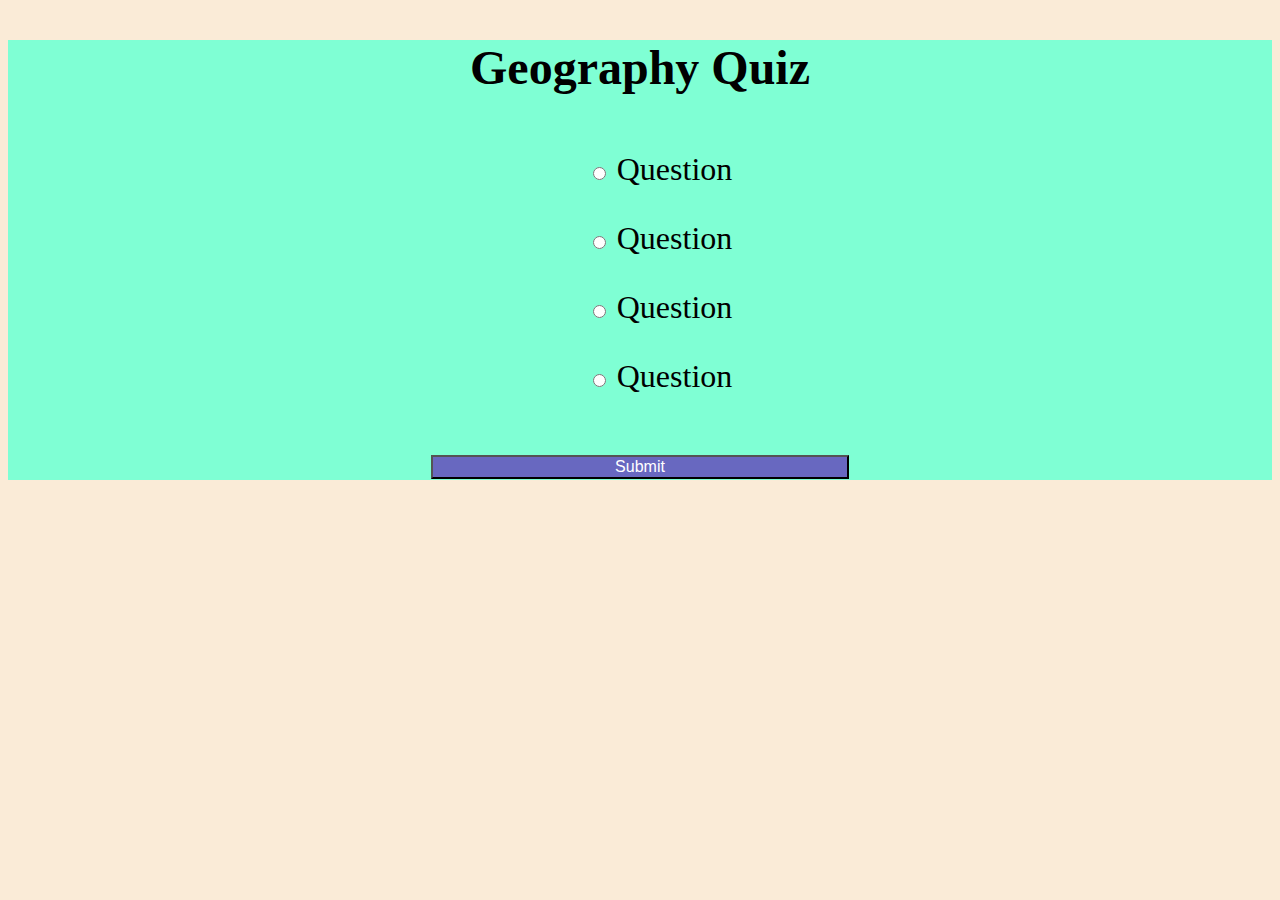
==== develop/index.html @ b1707697 "Added HTML and CSS files initial styling for questions page" ====
<!DOCTYPE html>
<html lang="en">
  <head>
    <meta charset="UTF-8" />
    <meta name="viewport" content="width=device-width, initial-scale=1.0" />
    <meta http-equiv="X-UA-Compatible" content="ie=edge" />
    <link rel="stylesheet" href="../assets/css/Style.css" />
    <title>Geography Quiz</title>
  </head>
  <body>
    <div class="quiz-container">
      <h2>Geography Quiz</h2>
      <ul>
        <li>
          <input type="radio" id="a" name="answer" />
          <label for="a">Question</label>
        </li>
        <li>
          <input type="radio" id="a" name="answer" />
          <label for="a">Question</label>
        </li>
        <li>
          <input type="radio" id="a" name="answer" />
          <label for="a">Question</label>
        </li>
        <li>
          <input type="radio" id="a" name="answer" />
          <label for="a">Question</label>
        </li>
      </ul>
      <button>Submit</button>
    </div>
    <script src="./assets/js/script.js"></script>
  </body>
</html>
---- assets/css/Style.css ----
body {
    text-align: center;
    justify-content: center;
    background-color: antiquewhite;
}
.quiz-container {
    background-color: aquamarine;
    font-size: 2rem;
}
ul li {
    list-style-type: none;
    padding: 1rem 0;
}
button {
  
    width: 33%;
    font-size: 1rem;
    background-color: rgb(104, 104, 192);
    color: white;
    text-align: center;
    justify-content: center;
}
button:hover {
    background-color: rgb(141, 141, 194);
}
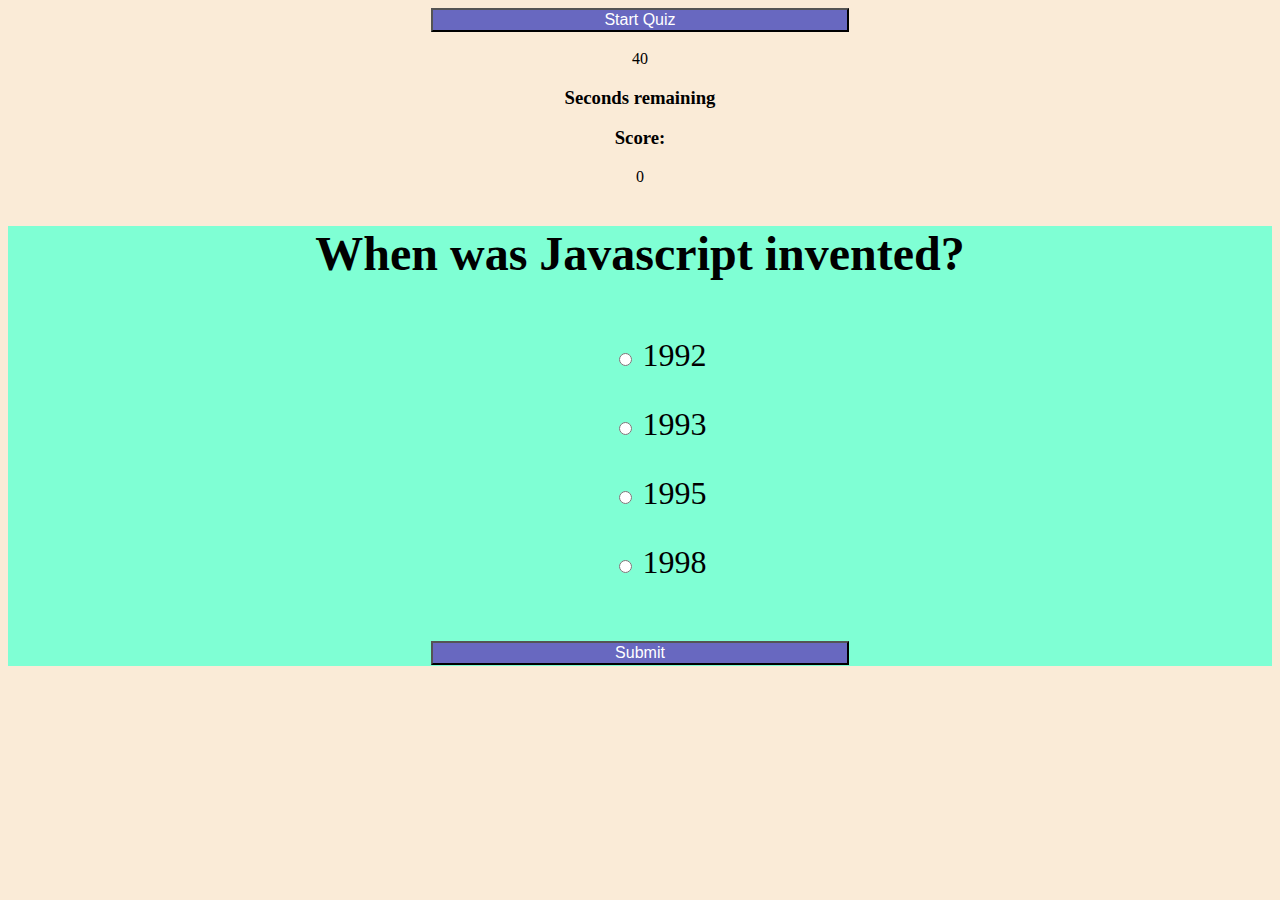
==== commit 450460d8: "Created a new JS file for the Highscores page. Added JSON to store initials" ====
--- a/develop/index.html
+++ b/develop/index.html
@@ -5,31 +5,40 @@
     <meta name="viewport" content="width=device-width, initial-scale=1.0" />
     <meta http-equiv="X-UA-Compatible" content="ie=edge" />
     <link rel="stylesheet" href="../assets/css/Style.css" />
-    <title>Geography Quiz</title>
+    <title>Javascript Quiz</title>
   </head>
   <body>
+      <div id="timer">
+        <button id="start-quiz">Start Quiz</button><br>
+        <br>
+        40
+    </div> <h3>Seconds remaining</h3>
+<h3>Score:</h3>
+    <div id="scorecard">0</div>
+
+      
     <div class="quiz-container">
-      <h2>Geography Quiz</h2>
+      <h2 id="question">Javascript Quiz</h2>
       <ul>
         <li>
-          <input type="radio" id="a" name="answer" />
-          <label for="a">Question</label>
+          <input type="radio" id="a" name="answer" class= "answer1"/>
+          <label  id="a1" for="a">Question</label>
         </li>
         <li>
-          <input type="radio" id="a" name="answer" />
-          <label for="a">Question</label>
+          <input type="radio" id="b" name="answer" class= "answer1"/>
+          <label id="b1" for="b">Question</label>
         </li>
         <li>
-          <input type="radio" id="a" name="answer" />
-          <label for="a">Question</label>
+          <input type="radio" id="c" name="answer" class= "answer1" />
+          <label id="c1" for="c">Question</label>
         </li>
         <li>
-          <input type="radio" id="a" name="answer" />
-          <label for="a">Question</label>
+          <input type="radio" id="d" name="answer" class= "answer1"/>
+          <label id="d1" for="d">Question</label>
         </li>
       </ul>
-      <button>Submit</button>
+      <button id="submit-btn">Submit</button>
     </div>
-    <script src="./assets/js/script.js"></script>
+    <script src="../assets/js/script.js"></script>
   </body>
 </html>
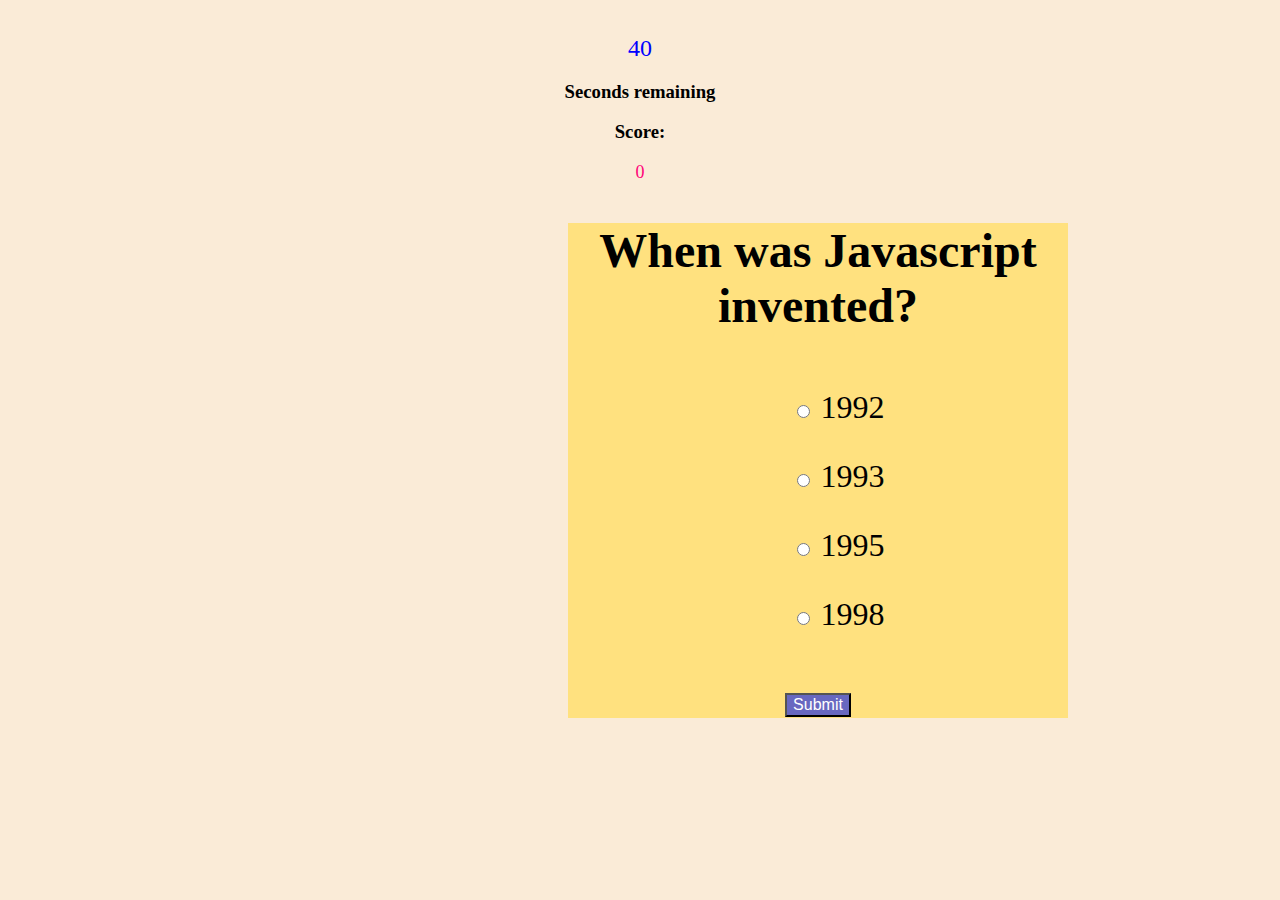
==== commit 875c1d42: "Updated the highscore page and added comments to JS" ====
--- a/develop/index.html
+++ b/develop/index.html
@@ -8,32 +8,31 @@
     <title>Javascript Quiz</title>
   </head>
   <body>
-      <div id="timer">
-        <button id="start-quiz">Start Quiz</button><br>
-        <br>
-        40
-    </div> <h3>Seconds remaining</h3>
-<h3>Score:</h3>
+    <div id="timer">
+      <br />
+      40
+    </div>
+    <h3>Seconds remaining</h3>
+    <h3>Score:</h3>
     <div id="scorecard">0</div>
 
-      
     <div class="quiz-container">
       <h2 id="question">Javascript Quiz</h2>
       <ul>
         <li>
-          <input type="radio" id="a" name="answer" class= "answer1"/>
-          <label  id="a1" for="a">Question</label>
+          <input type="radio" id="a" name="answer" class="answer1" />
+          <label id="a1" for="a">Question</label>
         </li>
         <li>
-          <input type="radio" id="b" name="answer" class= "answer1"/>
+          <input type="radio" id="b" name="answer" class="answer1" />
           <label id="b1" for="b">Question</label>
         </li>
         <li>
-          <input type="radio" id="c" name="answer" class= "answer1" />
+          <input type="radio" id="c" name="answer" class="answer1" />
           <label id="c1" for="c">Question</label>
         </li>
         <li>
-          <input type="radio" id="d" name="answer" class= "answer1"/>
+          <input type="radio" id="d" name="answer" class="answer1" />
           <label id="d1" for="d">Question</label>
         </li>
       </ul>
--- a/assets/css/Style.css
+++ b/assets/css/Style.css
@@ -4,16 +4,17 @@
     background-color: antiquewhite;
 }
 .quiz-container {
-    background-color: aquamarine;
+    background-color: rgb(255, 225, 127);
     font-size: 2rem;
+    justify-content: center;
+    margin-left: 560px;
+    max-width: 500px;
 }
 ul li {
     list-style-type: none;
     padding: 1rem 0;
 }
 button {
-  
-    width: 33%;
     font-size: 1rem;
     background-color: rgb(104, 104, 192);
     color: white;
@@ -22,4 +23,14 @@
 }
 button:hover {
     background-color: rgb(141, 141, 194);
+}
+
+#timer {
+    color: blue;
+    font-size: x-large;
+}
+
+#scorecard {
+    color: rgb(255, 0, 119);
+    font-size: large;
 }